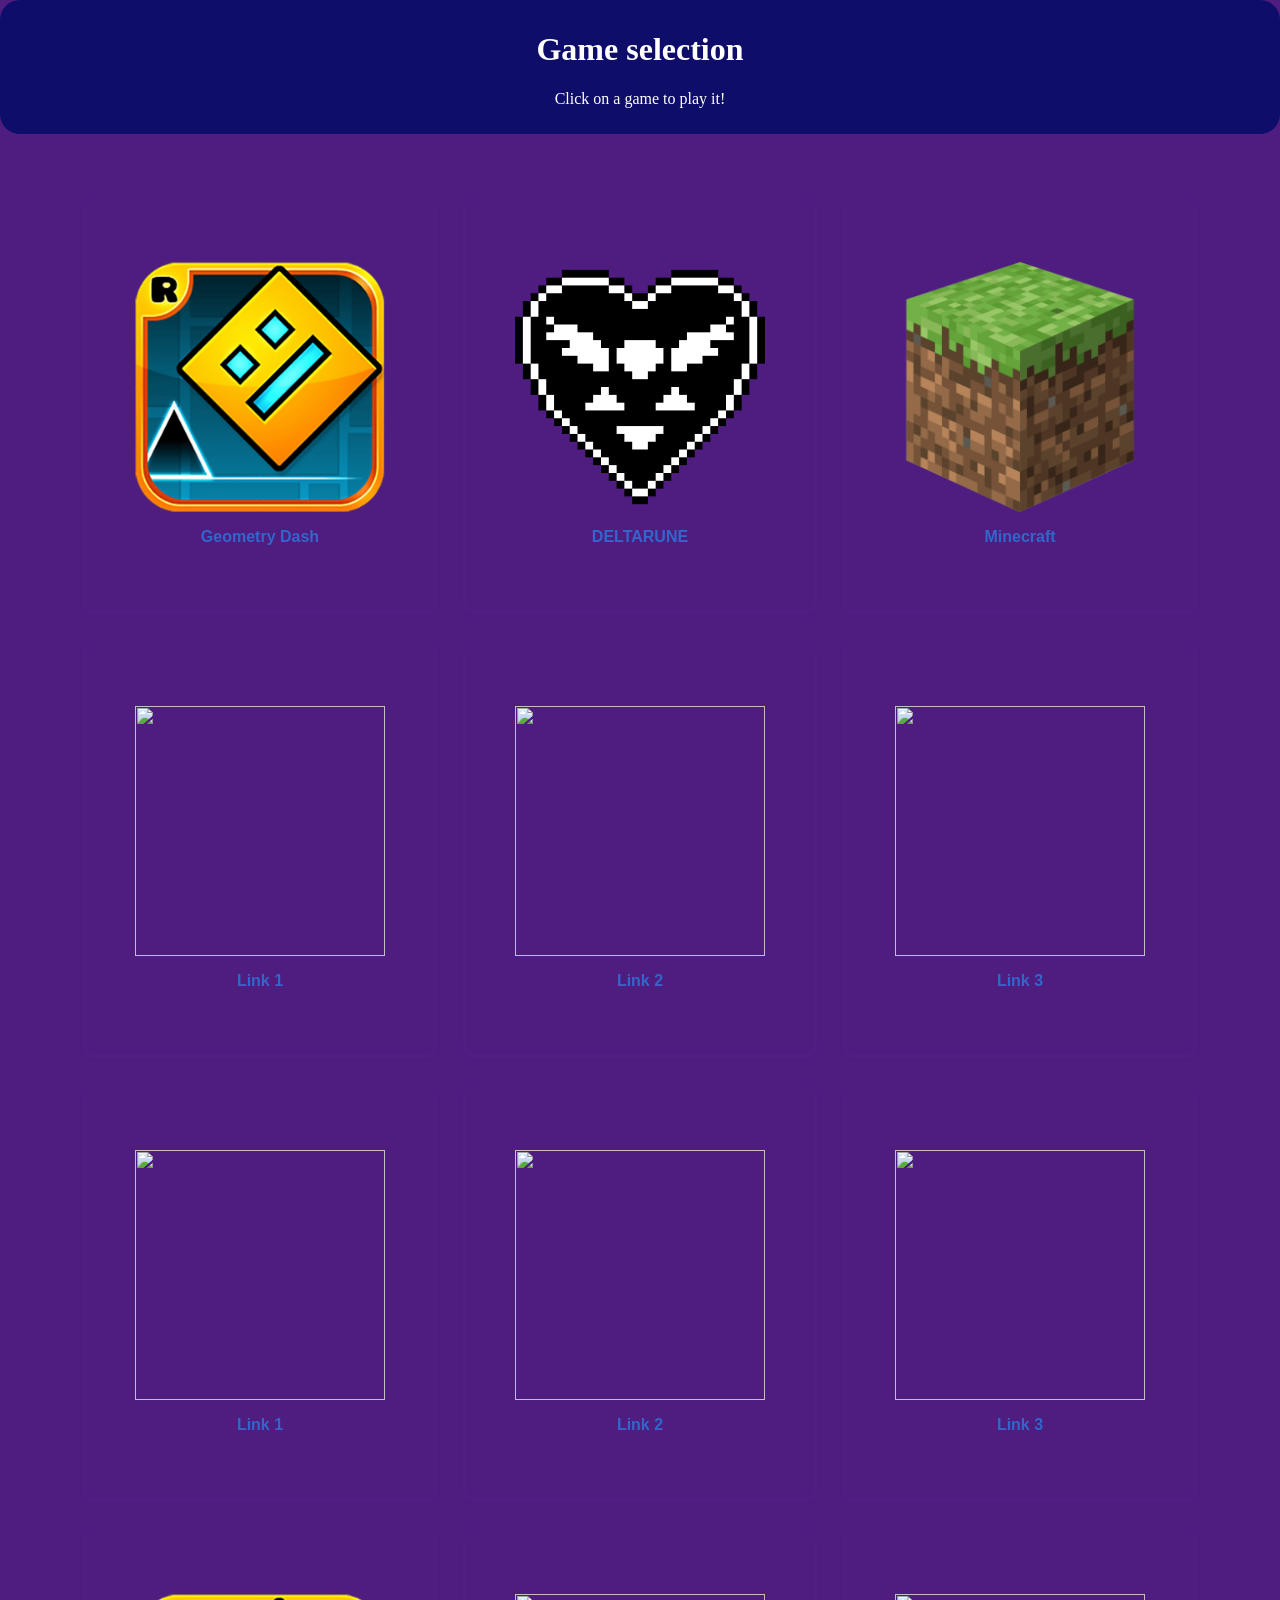
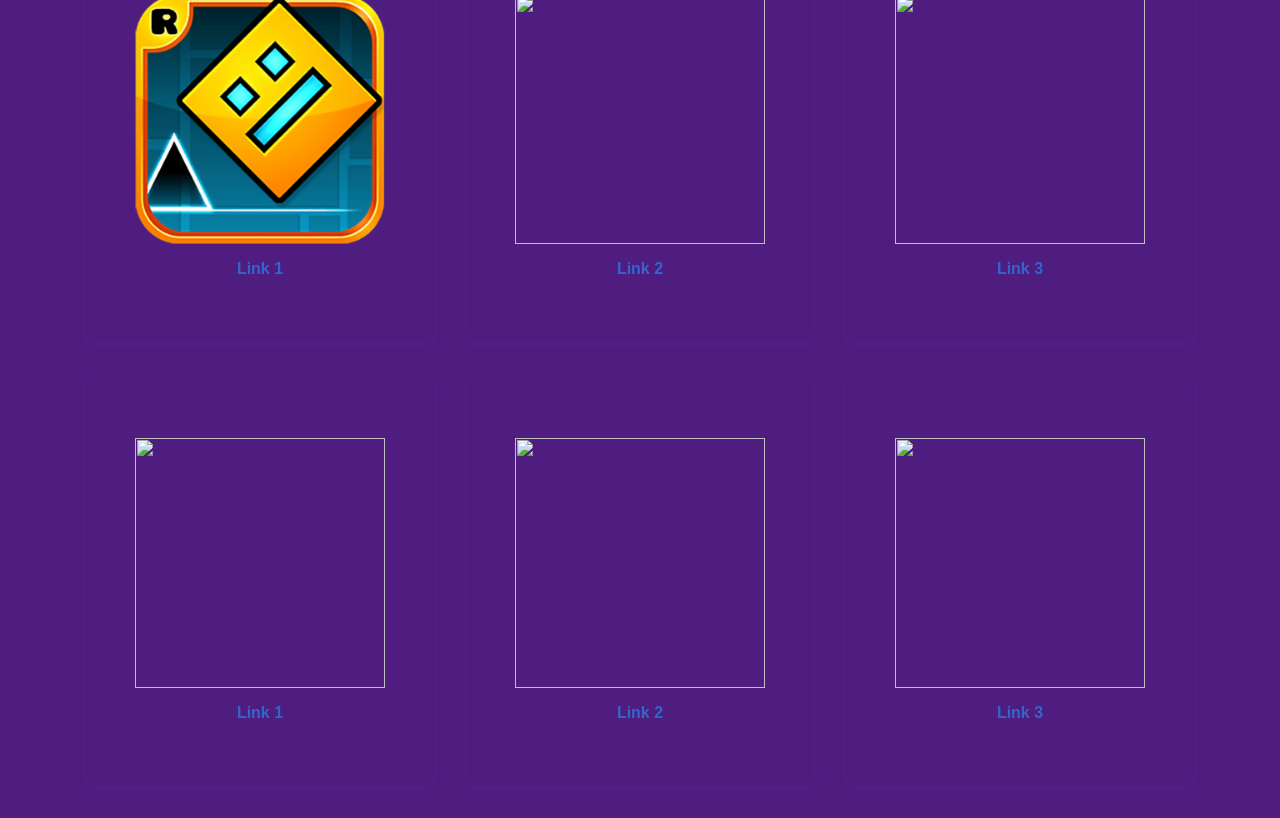
==== index.html @ a0fcdb0b "Your message here" ====
<!DOCTYPE html>
<html lang="en">
<head>
	<meta charset="UTF-8">
	<meta name="viewport" content="width=device-width, initial-scale=1.0">
	<title>Simplex Gallery</title>
	<link rel="stylesheet" href="style.css">
</head>
<body>
	<header class="Header">
		<h1>Game selection</h1>
		<p>Click on a game to play it!</p>
	</header>
	<main>
		<section class="gallery">
			<a href="textGeo.html" target="_blank" class="image-link">
				<img src="PictureStorage/1702661368_Geometrydashlogo.webp">
				<span>Geometry Dash</span>
			</a>
			<a href="deltarune.html" target="_blank" class="image-link">
				<img src="PictureStorage/delta.png">
				<span>DELTARUNE</span>
			</a>
			<a href="minecraft.html" target="_blank" class="image-link">
				<img src="PictureStorage/mc11.webp">
				<span>Minecraft</span>
			</a>
            <a href="https://example.com/1" target="_blank" class="image-link">
				<img src="https://via.placeholder.com/200x150?text=Image+1">
				<span>Link 1</span>
			</a>
			<a href="https://example.com/2" target="_blank" class="image-link">
				<img src="https://via.placeholder.com/200x150?text=Image+2">
				<span>Link 2</span>
			</a>
			<a href="https://example.com/3" target="_blank" class="image-link">
				<img src="https://via.placeholder.com/200x150?text=Image+3">
				<span>Link 3</span>
			</a>
            <a href="https://example.com/1" target="_blank" class="image-link">
				<img src="https://via.placeholder.com/200x150?text=Image+1">
				<span>Link 1</span>
			</a>
			<a href="https://example.com/2" target="_blank" class="image-link">
				<img src="https://via.placeholder.com/200x150?text=Image+2">
				<span>Link 2</span>
			</a>
			<a href="https://example.com/3" target="_blank" class="image-link">
				<img src="https://via.placeholder.com/200x150?text=Image+3">
				<span>Link 3</span>
			</a>
            <a href="https://example.com/1" target="_blank" class="image-link">
				<img src="PictureStorage/1702661368_Geometrydashlogo.webp">
				<span>Link 1</span>
			</a>
			<a href="https://example.com/2" target="_blank" class="image-link">
				<img src="https://via.placeholder.com/200x150?text=Image+2">
				<span>Link 2</span>
			</a>
			<a href="https://example.com/3" target="_blank" class="image-link">
				<img src="https://via.placeholder.com/200x150?text=Image+3">
				<span>Link 3</span>
			</a>
            <a href="https://example.com/1" target="_blank" class="image-link">
				<img src="https://via.placeholder.com/200x150?text=Image+1">
				<span>Link 1</span>
			</a>
			<a href="https://example.com/2" target="_blank" class="image-link">
				<img src="https://via.placeholder.com/200x150?text=Image+2">
				<span>Link 2</span>
			</a>
			<a href="https://example.com/3" target="_blank" class="image-link">
				<img src="https://via.placeholder.com/200x150?text=Image+3">
				<span>Link 3</span>
			</a>
		</section>
	</main>
</body>
</html>
---- style.css ----
/* Custom Scrollbar Styles */
html {
	scrollbar-width: thin;
	scrollbar-color: #3366cc #f0f0f0;
}

/* For Webkit browsers */
body::-webkit-scrollbar {
	width: 12px;
}
body::-webkit-scrollbar-thumb {
	background: #3366cc;
	border-radius: 6px;
}
body::-webkit-scrollbar-track {
	background: #f0f0f0;
}

body {
	margin: 0;
	font-family: Arial, sans-serif;
	background: #4e1d7f;
	color: #222;
}


main {
	padding: 2rem 1rem;
	display: flex;
	justify-content: center;
}

.gallery {
	display: flex;
	gap: 2rem;
	flex-wrap: wrap;
	justify-content: center;
}

.image-link {
	display: flex;
	flex-direction: column;
	align-items: center;
	text-decoration: none;
	border-radius: 8px;
	box-shadow: 0 2px 8px rgba(192, 79, 244, 0.07);
	transition: box-shadow 0.2s;
	padding: 4rem;
	width: 220px;
}

.image-link:hover {
	box-shadow: 0 4px 16px rgba(51,102,204,0.15);
}

.image-link img {
	width: 250px;
	height: 250px;
	object-fit: cover;
	margin-bottom: 0.5rem;
}

.image-link span {
	color: #3366cc;
	font-weight: bold;
	margin-top: 0.5rem;
}

.Header {
    text-align: center;
    font-family: Georgia, 'Times New Roman', Times, serif;
    color: white;
    margin-bottom: 2rem;
    background-color: rgb(14, 14, 106);
    border-radius: 20px;
    padding-left: 50px;
    padding-right: 50px;
    padding-top: 10px;
    padding-bottom: 10px;
    
}
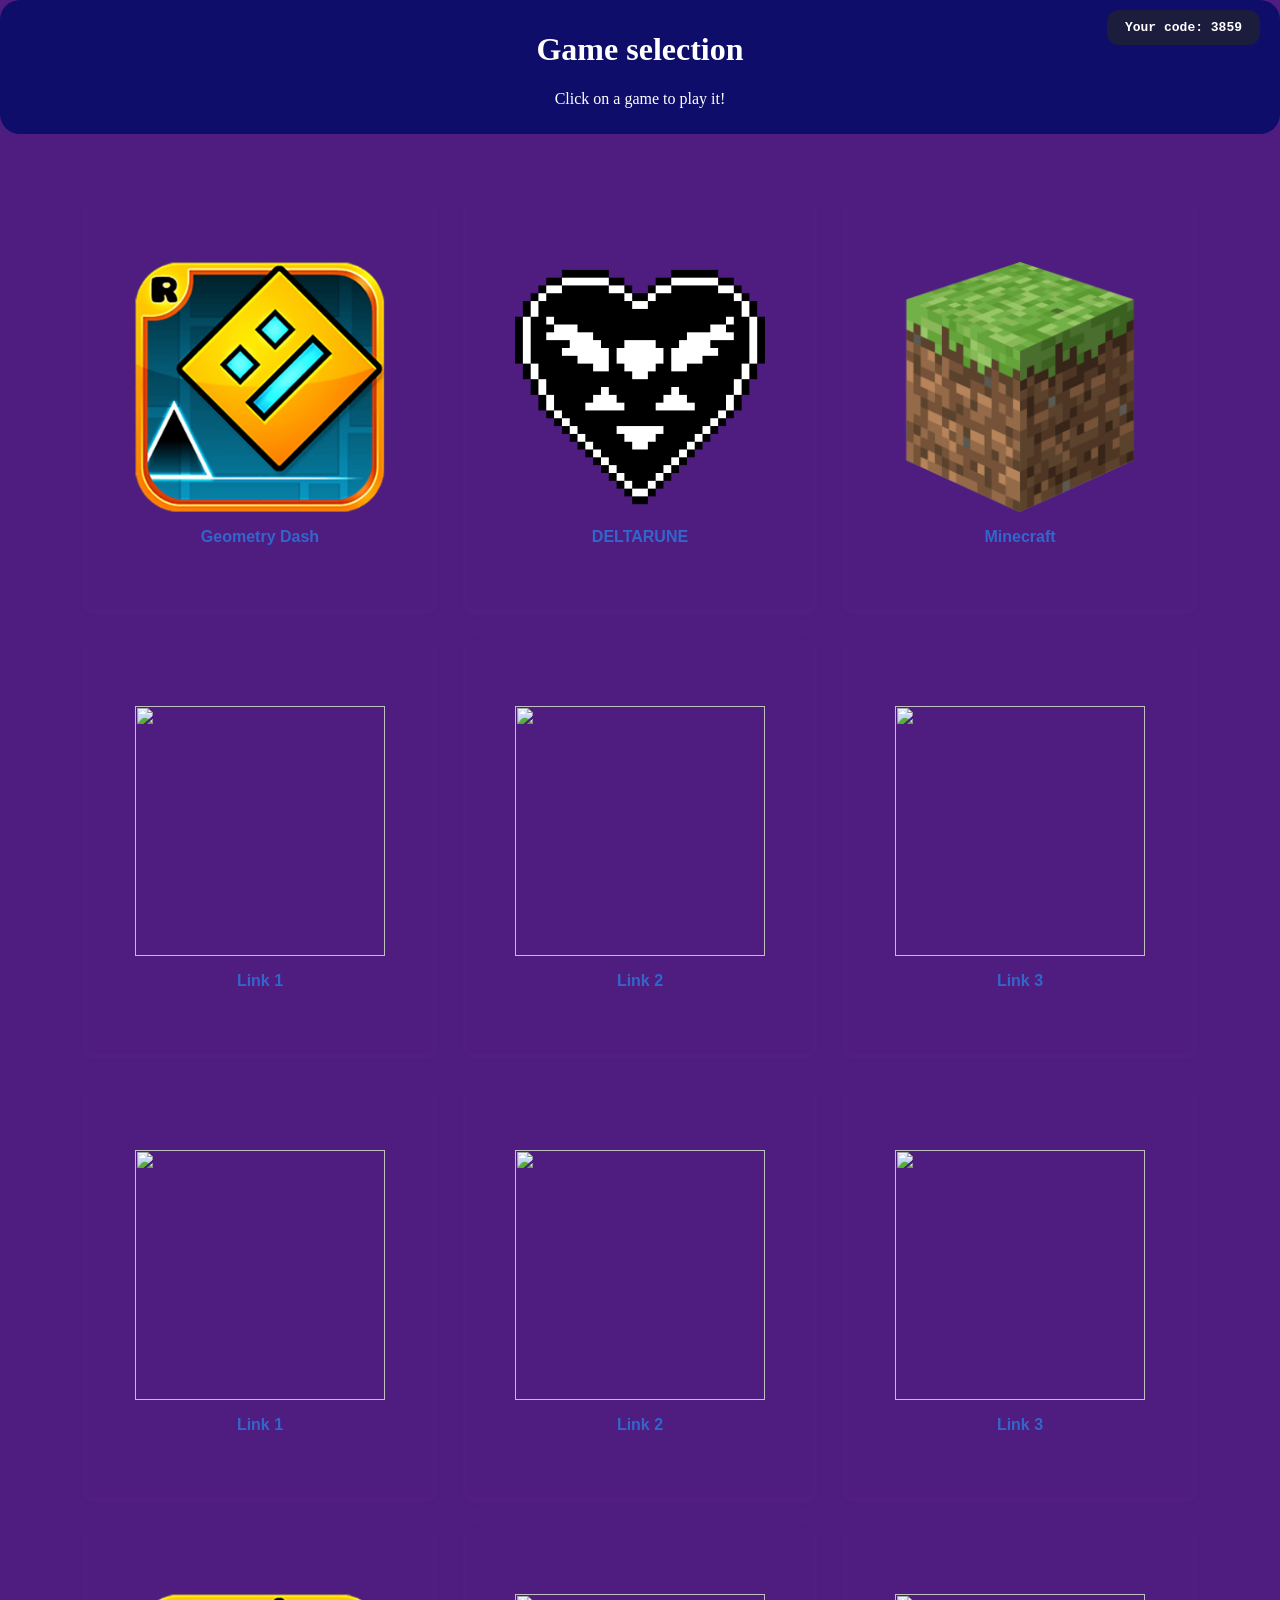
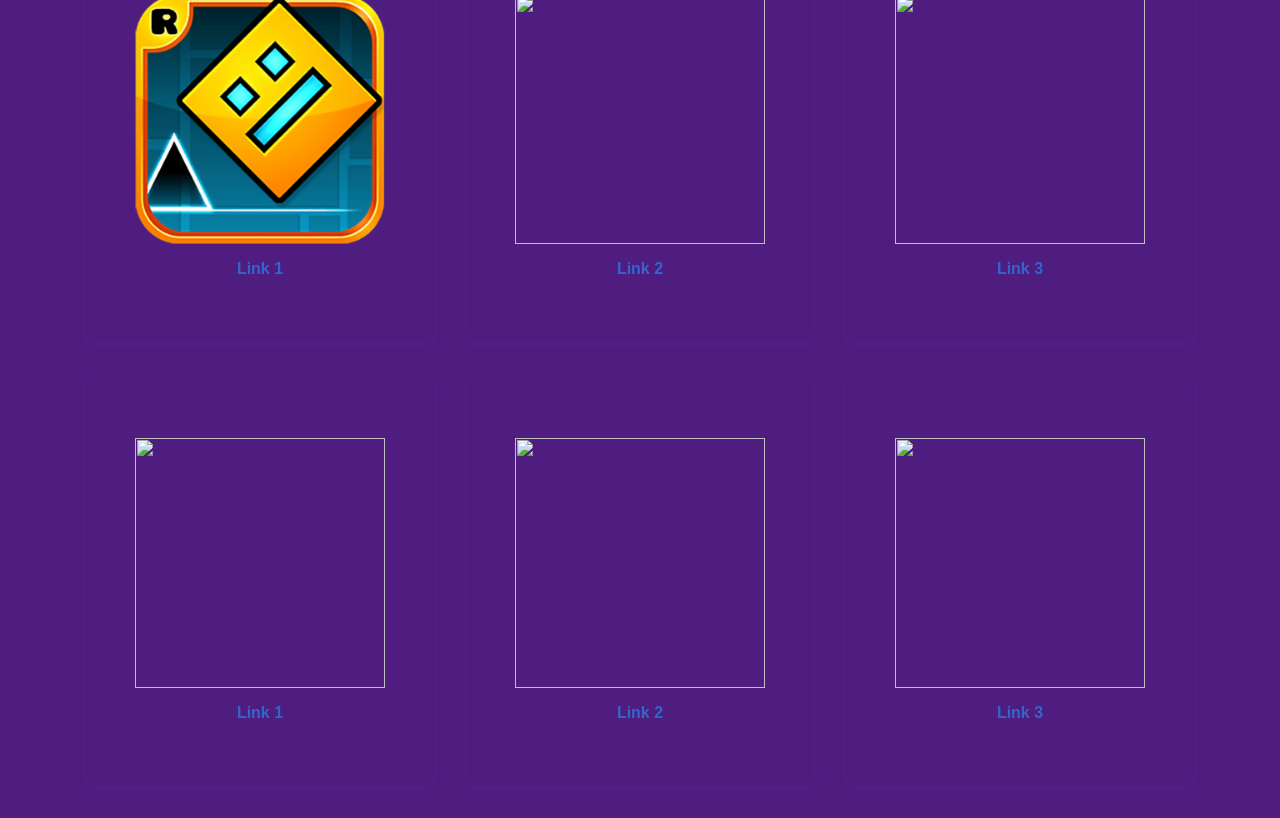
==== commit 24298e95: "Your message here" ====
--- a/index.html
+++ b/index.html
@@ -4,7 +4,7 @@
 <head>
 	<meta charset="UTF-8">
 	<meta name="viewport" content="width=device-width, initial-scale=1.0">
-	<title>Simplex Gallery</title>
+	<title>SleepHaven</title>
 	<link rel="stylesheet" href="style.css">
 </head>
 <body>
@@ -76,5 +76,39 @@
 			</a>
 		</section>
 	</main>
+	</main>
+	<div id="user-code-container"></div>
 </body>
-</html>
+	</html>
+<script>
+// Generate a random code (8 alphanumeric chars)
+function generateUserCode(length = 4) {
+	const chars = '123456789';
+	let code = '';
+	for (let i = 0; i < length; i++) {
+		code += chars.charAt(Math.floor(Math.random() * chars.length));
+	}
+	return code;
+}
+
+// Get or create user code
+let userCode = localStorage.getItem('userCode');
+if (!userCode) {
+	userCode = generateUserCode();
+	localStorage.setItem('userCode', userCode);
+}
+
+// Show code in top right
+const codeDiv = document.getElementById('user-code-container');
+codeDiv.textContent = `Your code: ${userCode}`;
+codeDiv.style.position = 'fixed';
+codeDiv.style.top = '10px';
+codeDiv.style.right = '20px';
+codeDiv.style.background = 'rgba(30,30,60,0.95)';
+codeDiv.style.color = '#fff';
+codeDiv.style.padding = '10px 18px';
+codeDiv.style.borderRadius = '12px';
+codeDiv.style.fontWeight = 'bold';
+codeDiv.style.fontFamily = 'monospace';
+codeDiv.style.zIndex = '9999';
+</script>
--- a/style.css
+++ b/style.css
@@ -77,5 +77,10 @@
     padding-right: 50px;
     padding-top: 10px;
     padding-bottom: 10px;
-    
 }
+
+#user-code-container {
+	/* Extra CSS for user code, can be overridden by JS */
+	pointer-events: none;
+	user-select: all;
+}
